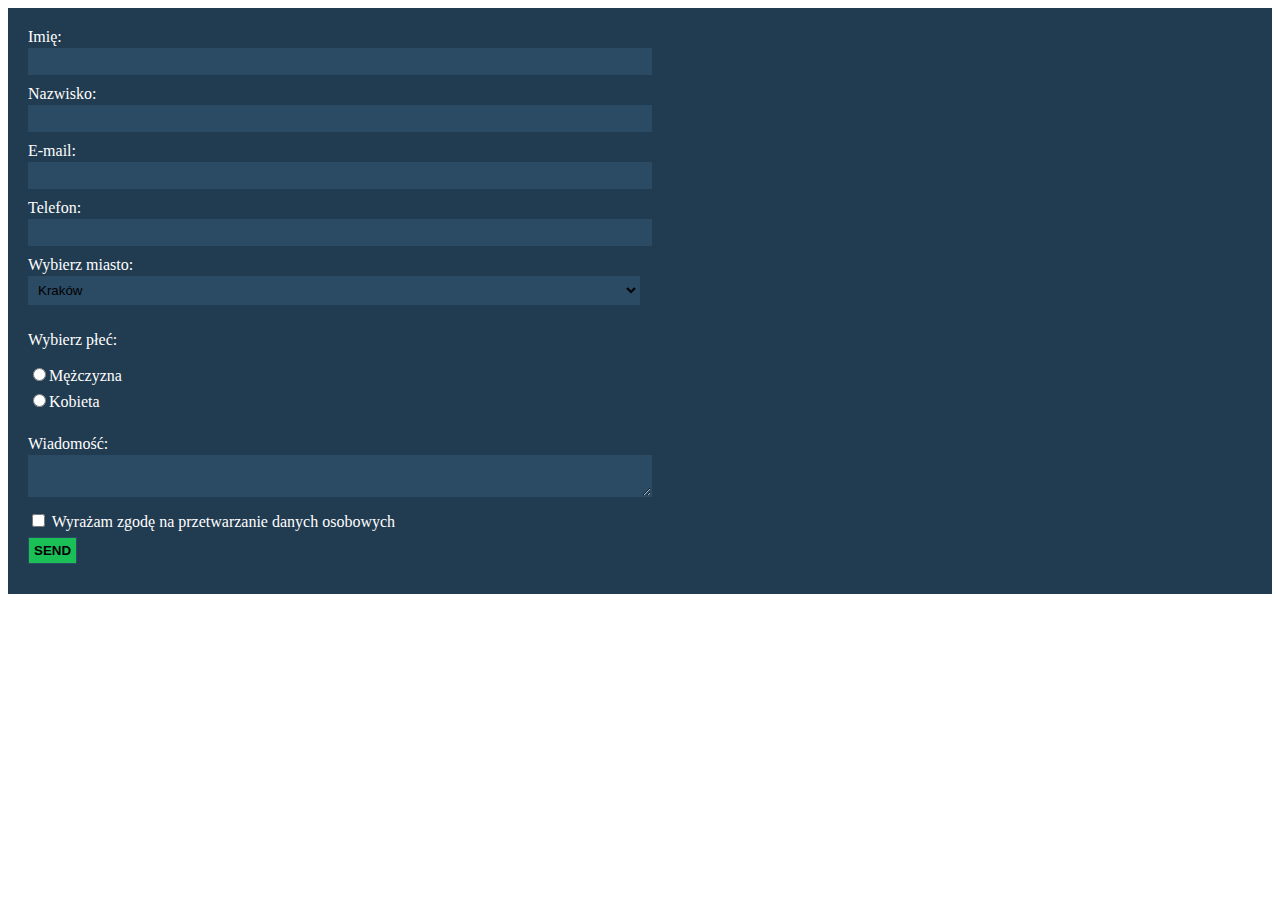
==== zadanie-1-stylowanie-formularza/index.html @ 7168fd70 "zadanie 1 stylowanie formularza" ====
<!DOCTYPE html>
<html lang="en">

<head>
    <meta charset="UTF-8">
    <title>Zadanie domowe - Formularz HTML5</title>
    <link rel="stylesheet" href="css/style.css">
</head>

<body>
   
    <!-- Zadanie domowe zrob z wykorzystaniem seerwisu https://formspree.io -->
    
    <form action="https://formspree.io/l.badocha@arena108.pl" method="POST">
        <label for="name">Imię:</label>
        <input type="text" name="name" id="name">

        <br>
        <label for="lastname">Nazwisko:</label>
        <input type="text" name="lastname" id="lastname">

        <br>
        <label for="mail">E-mail:</label>
        <input type="email" name="_replyto" id="mail">

        <br>
        <label for="phone">Telefon:</label>
        <input type="tel" name="phone" id="phone">

        <br>
        <label for="city">Wybierz miasto:</label>
        <select name="city" id="city">
            <option value="krakow">Kraków</option>
            <option value="warszawa">Warszawa</option>
            <option value="gdansk">Gdańsk</option>
        </select>

        <br>
      	<p>Wybierz płeć:</p>
        <input type="radio" name="gender" value="male" id="male"><label for="male">Mężczyzna</label>
        <br>
        <input type="radio" name="gender" value="female" id="female"><label for="female">Kobieta</label>
        <br>

        <br>
        <label for="message">Wiadomość: </label>
        <textarea name="message" id="message"></textarea>
        <br>
        <input type="checkbox" id="agreement" name="agreement">
        <label for="agreement">Wyrażam zgodę na przetwarzanie danych osobowych</label>
        <br>
        <input type="submit" value="Send">
    </form>
</body>

</html>
---- zadanie-1-stylowanie-formularza/css/style.css ----
form {
    background-color: #213b50;
    color: white;
    padding: 20px;
}

input,
select,
textarea {
    background-color: #2b4a64;
    width: 50%;
    margin-bottom: 10px;
    border: 1px solid #2b4a64;
    padding: 5px;
}

input:focus select:focus textarea:focus {
    background-color: #4e708c;
    border: 1px solid #ffffff;
}

input[type="radio"],
input[type="checkbox"] {
    width: auto;
}

label {
    display: block;
    margin-bottom: 2px;
}

label[for*="male"],
label[for="agreement"] {
    display: inline;
}

input[type="submit"] {
    background-color: #1ac056;
    width: auto;
    cursor: pointer;
    padding: 10px 20p;
    font-weight: 700;
    text-transform: uppercase;
}

input[type="submit"] :hover {
    background-color: #46e881;
    width: auto;
    cursor: pointer;
}
<!-- zadanie zrobion -->
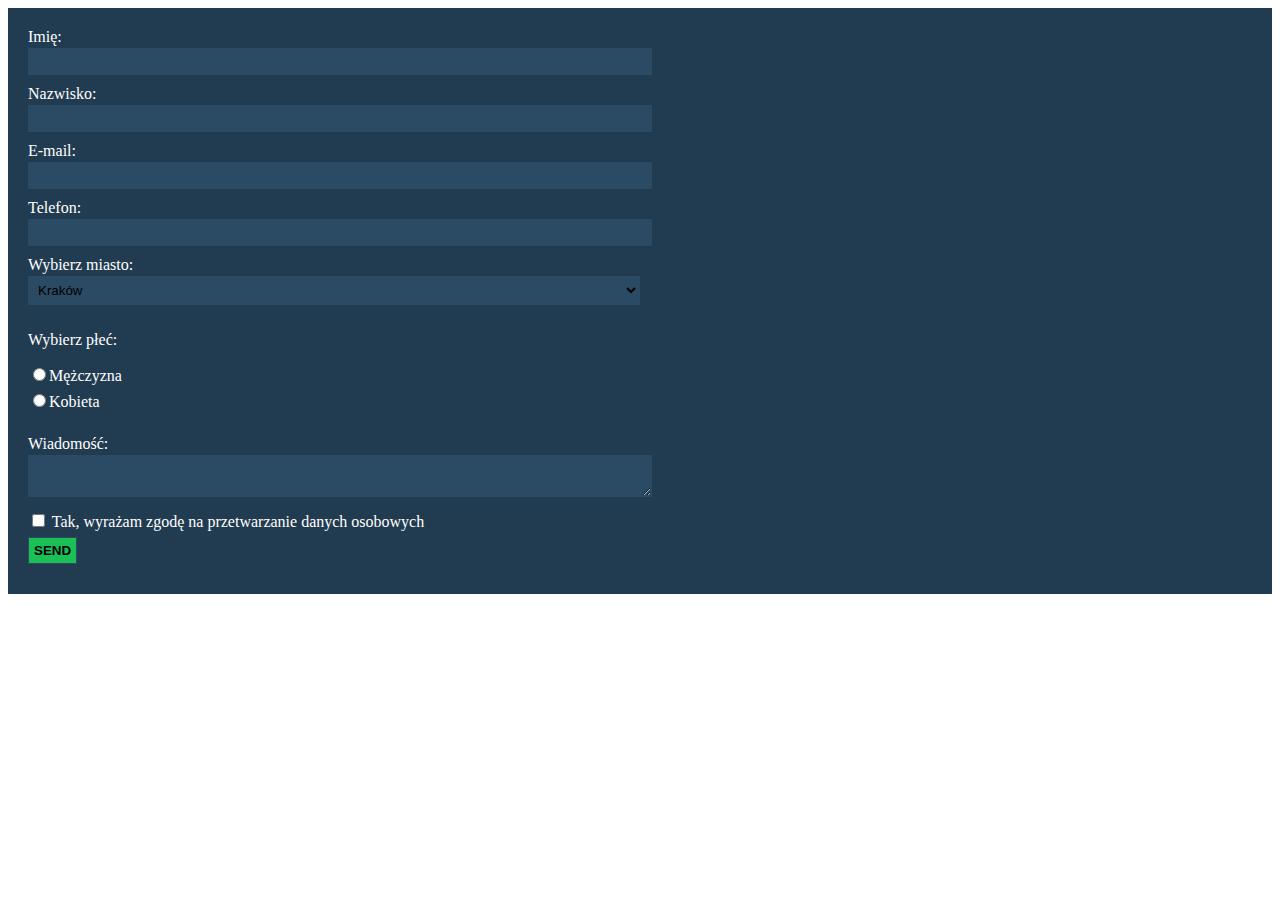
==== commit b34210b0: "zadanie 1 stylowanie" ====
--- a/zadanie-1-stylowanie-formularza/index.html
+++ b/zadanie-1-stylowanie-formularza/index.html
@@ -9,7 +9,7 @@
 
 <body>
    
-    <!-- Zadanie domowe zrob z wykorzystaniem seerwisu https://formspree.io -->
+    <!-- Zadanie domowe zrob z wykorzystaniem serwisu https://formspree.io -->
     
     <form action="https://formspree.io/l.badocha@arena108.pl" method="POST">
         <label for="name">Imię:</label>
@@ -47,7 +47,7 @@
         <textarea name="message" id="message"></textarea>
         <br>
         <input type="checkbox" id="agreement" name="agreement">
-        <label for="agreement">Wyrażam zgodę na przetwarzanie danych osobowych</label>
+        <label for="agreement">Tak, wyrażam zgodę na przetwarzanie danych osobowych</label>
         <br>
         <input type="submit" value="Send">
     </form>
--- a/zadanie-1-stylowanie-formularza/css/style.css
+++ b/zadanie-1-stylowanie-formularza/css/style.css
@@ -47,5 +47,4 @@
     background-color: #46e881;
     width: auto;
     cursor: pointer;
-}
-<!-- zadanie zrobion -->+}